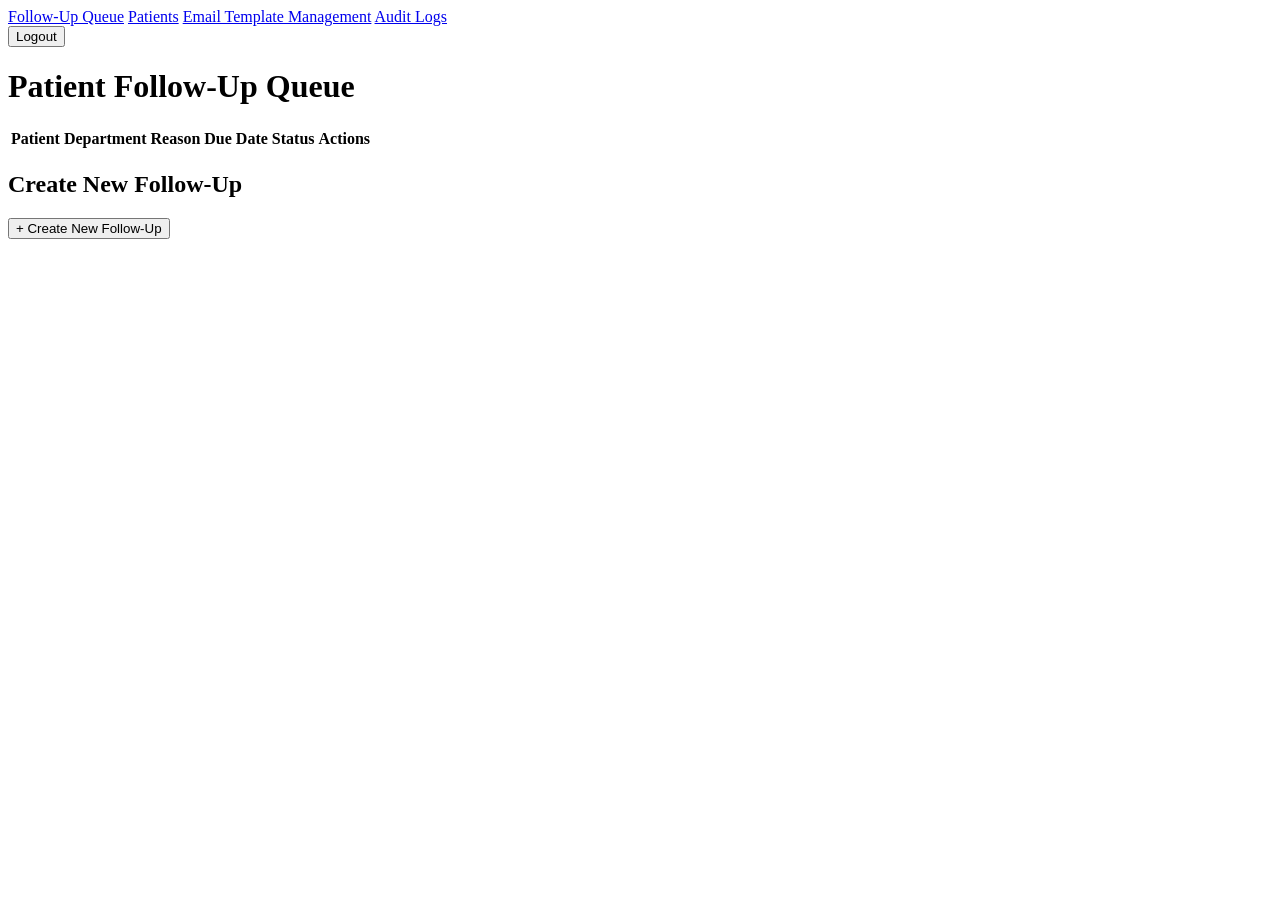
==== src/main/resources/static/index.html @ 14610a8f "Initial capstone project" ====
<!DOCTYPE html>
<html lang="en">

<head>
    <meta charset="UTF-8">
    <title>Patient Follow-Up Management</title>
    <link rel="stylesheet" href="/styles.css">
</head>

<body>


<nav>
    <a href="index.html">Follow-Up Queue</a>
    <a href="patients.html">Patients</a>
    <a href="templates.html" id="templatesLink">Email Template Management</a>
    <a href="audit.html" id="auditLink">Audit Logs</a>

    <form method="post" action="/logout">
        <button type="submit">Logout</button>
    </form>
</nav>

<h1>Patient Follow-Up Queue</h1>

<table>
    <thead>
    <tr>
        <th>Patient</th>
        <th>Department</th>
        <th>Reason</th>
        <th>Due Date</th>
        <th>Status</th>
        <th>Actions</th>
    </tr>
    </thead>

    <tbody id="followUpTableBody">
    </tbody>
</table>



<div id="followUpDetails" style="display: none;">

    <h2>Follow-Up Details</h2>

    <div class="follow-up-details-grid">

        <div class="follow-up-info">

            <p><strong>Patient:</strong> <span id="detailPatient"></span></p>
            <p><strong>Department:</strong> <span id="detailDepartment"></span></p>
            <p><strong>Reason:</strong> <span id="detailReason"></span></p>
            <p><strong>Due Date:</strong> <span id="detailDueDate"></span></p>
            <p><strong>Status:</strong> <span id="detailStatus"></span></p>
            <p><strong>Notes:</strong> <span id="detailNotes"></span></p>

        </div>

        <div class="email-section">

            <label for="templateSelect">Email Template:</label>

            <select id="templateSelect">
                <option value="">Select a template</option>
            </select>

            <div id="emailPreview" style="display: none;">

                <h3>Email Preview</h3>

                <p>
                    <strong>To:</strong>
                    <span id="previewRecipient"></span>
                </p>

                <p>
                    <strong>Subject:</strong>
                    <span id="previewSubject"></span>
                </p>

                <p><strong>Body:</strong></p>

                <p id="previewBody"></p>

                <button type="button" id="createCommunicationButton">
                    Prepare Email
                </button>

            </div>

        </div>

    </div>

</div>

<h2>Create New Follow-Up</h2>

<button type="button" id="toggleCreateFollowUpButton">
    + Create New Follow-Up
</button>


<div id="createFollowUpSection" style="display: none;">

    <h3>Find Patient</h3>

    <label for="patientLastNameSearch">
        Last Name:
    </label>

    <input
            type="text"
            id="patientLastNameSearch"
    >


    <label for="patientBirthDateSearch">
        Birth Date:
    </label>

    <input
            type="date"
            id="patientBirthDateSearch"
    >


    <button type="button" id="patientSearchButton">
        Search Patients
    </button>



    <table>

        <thead>
        <tr>
            <th>Select</th>
            <th>Name</th>
            <th>Birth Date</th>
            <th>Phone</th>
        </tr>
        </thead>

        <tbody id="patientSearchResults">
        </tbody>

    </table>




    <h3>Follow-Up Information</h3>


    <label for="departmentSelect">
        Department:
    </label>

    <select id="departmentSelect">
        <option value="">
            Select Department
        </option>
    </select>


    <label for="followUpReason">
        Reason:
    </label>

    <input
            type="text"
            id="followUpReason"
    >


    <label for="followUpDueDate">
        Due Date:
    </label>

    <input
            type="date"
            id="followUpDueDate"
    >


    <label for="followUpNotes">
        Notes:
    </label>

    <textarea
            id="followUpNotes"
            rows="4"
            cols="40">
    </textarea>


    <button type="button" id="createFollowUpButton">
        Create Follow-Up Request
    </button>

</div>


<script src="script.js?v=3"></script>

</body>

</html>
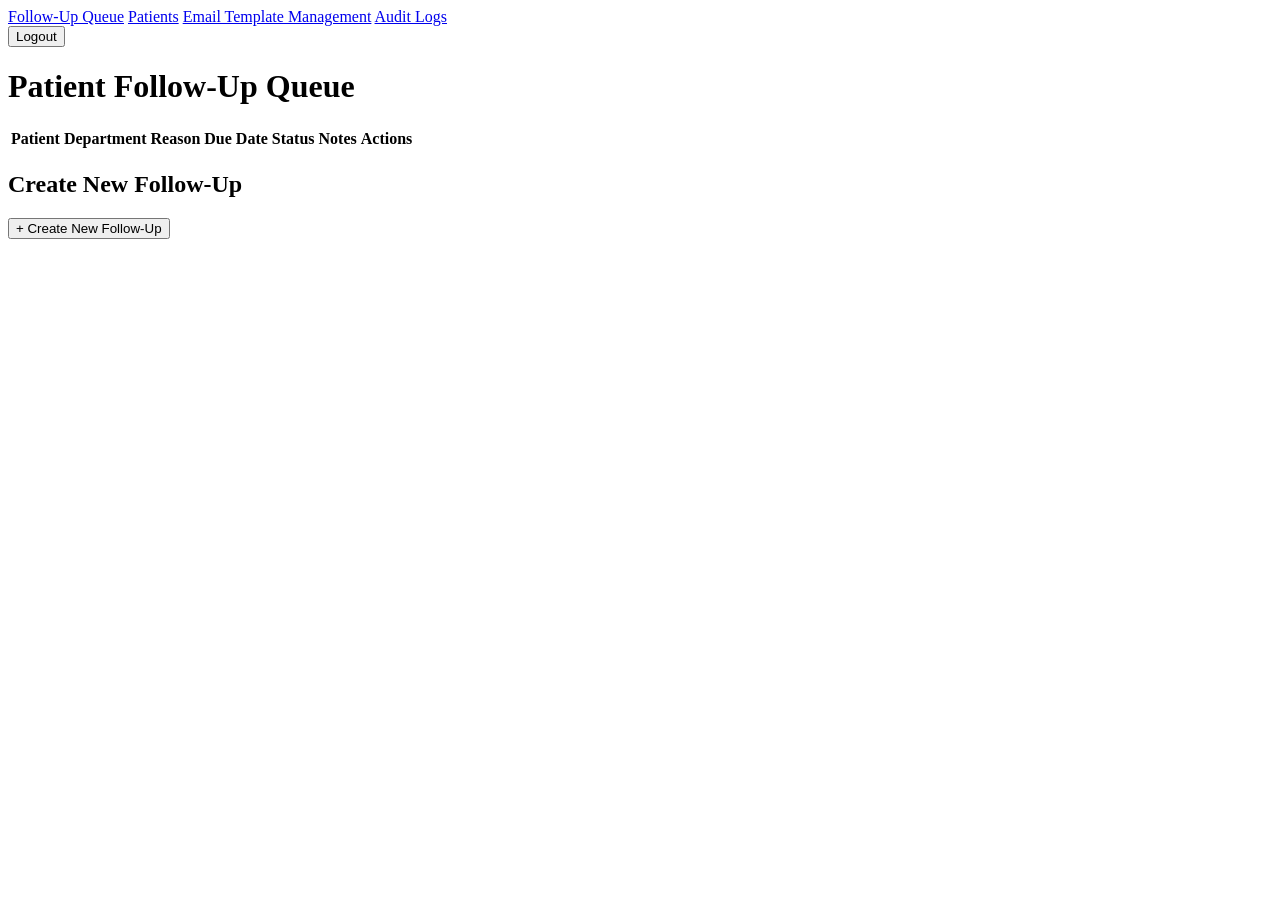
==== commit 1a95bdf4: "committing final updates to the application before official deployment" ====
--- a/src/main/resources/static/index.html
+++ b/src/main/resources/static/index.html
@@ -31,6 +31,7 @@
         <th>Reason</th>
         <th>Due Date</th>
         <th>Status</th>
+        <th>Notes</th>
         <th>Actions</th>
     </tr>
     </thead>
